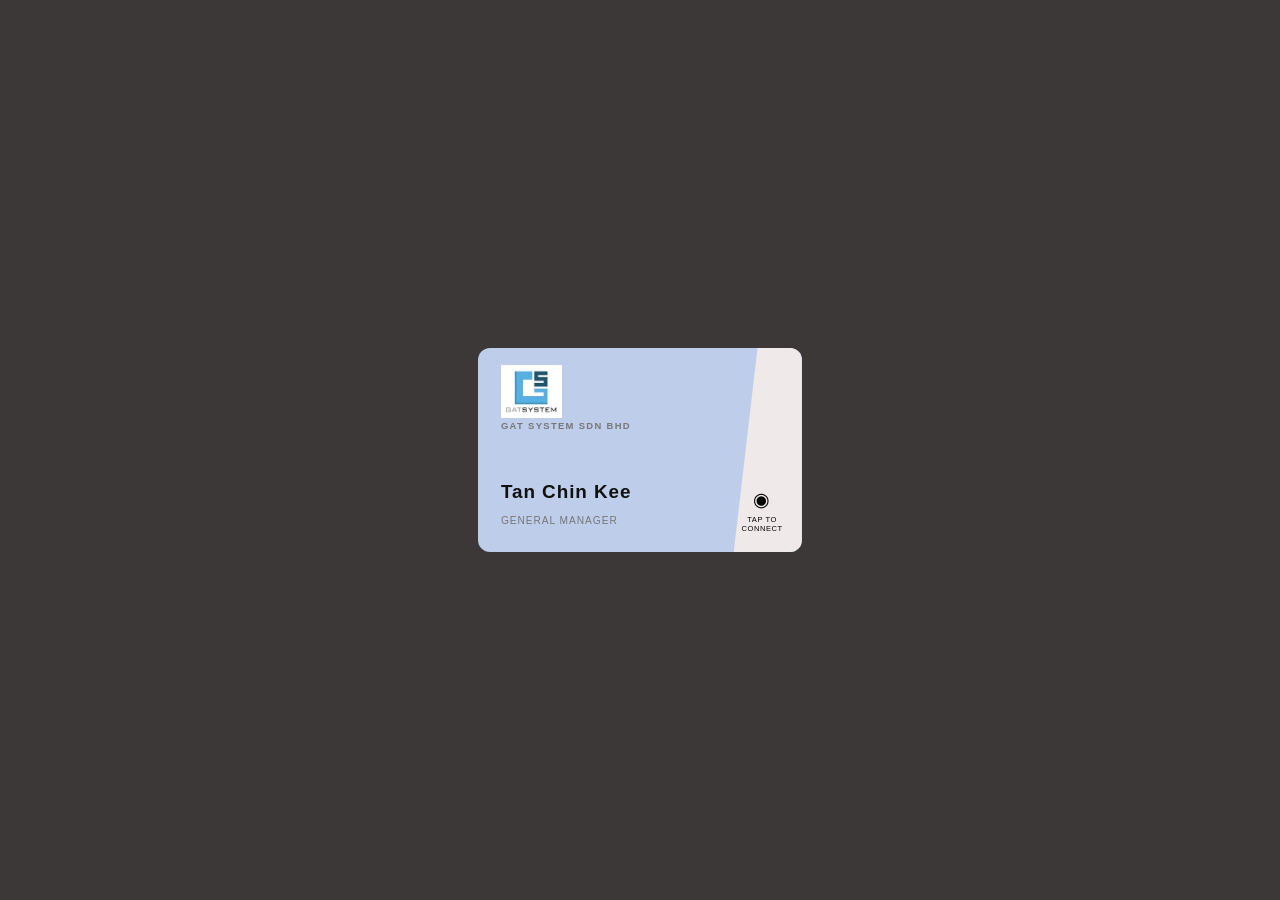
==== card.html @ e32d71bc "Add files via upload" ====
<!DOCTYPE html>
<html lang="en">

<head>

    <meta charset="UTF-8">

    <meta
        name="viewport"
        content="width=device-width, initial-scale=1.0"
    >

    <title>Physical Name Card</title>

    <style>

        * {
            box-sizing: border-box;
            margin: 0;
            padding: 0;
        }

        body {
            min-height: 100vh;

            display: flex;
            justify-content: center;
            align-items: center;

            background: #3d3838;

            font-family: Arial, sans-serif;
        }


        /* =================================
           PHYSICAL CARD
           85.6mm × 54mm
           ================================= */

        .card {
            width: 85.6mm;
            height: 54mm;

            position: relative;

            overflow: hidden;

            background: #bdcdea;

            color: #111111;

            border-radius: 3.2mm;
        }


        /* =================================
           DECORATIVE SIDE
           ================================= */

        .accent {
            position: absolute;

            top: 0;
            right: 0;

            width: 18mm;
            height: 100%;

            background: #f0e9e9;

            clip-path: polygon(
                35% 0,
                100% 0,
                100% 100%,
                0 100%
            );
        }


        /* =================================
           LOGO
           ================================= */

        .logo {
            position: absolute;

            top: 4.5mm;
            left: 6mm;

            width: 34mm;
            height: 14mm;

            object-fit: contain;

            object-position: left center;
        }


        /* =================================
           COMPANY
           ================================= */

        .company {
            position: absolute;

            left: 6mm;
            top: 19mm;

            max-width: 58mm;

            font-size: 2.5mm;

            font-weight: 600;

            letter-spacing: 0.35mm;

            text-transform: uppercase;

            color: #777777;
        }


        /* =================================
           NAME
           ================================= */

        .name {
            position: absolute;

            left: 6mm;
            bottom: 13mm;

            max-width: 65mm;

            font-size: 5mm;

            font-weight: 700;

            line-height: 1.1;

            letter-spacing: 0.25mm;

            color: #111111;
        }


        /* =================================
           POSITION
           ================================= */

        .position {
            position: absolute;

            left: 6mm;
            bottom: 7mm;

            max-width: 60mm;

            font-size: 2.7mm;

            font-weight: 400;

            letter-spacing: 0.25mm;

            text-transform: uppercase;

            color: #777777;
        }


        /* =================================
           NFC LABEL
           ================================= */

        .nfc-label {
            position: absolute;

            right: 4mm;
            bottom: 5mm;

            width: 13mm;

            text-align: center;

            color: rgb(4, 3, 3);

            font-size: 2mm;

            letter-spacing: 0.15mm;
        }


        .nfc-icon {
            display: block;

            font-size: 5mm;

            margin-bottom: 1mm;
        }


        /* =================================
           PRINT
           ================================= */

        @media print {

            body {
                background: white;
            }

            .card {
                box-shadow: none;
            }

        }

    </style>

</head>


<body>


    <div class="card">

        <!-- Decorative side -->
        <div class="accent"></div>


        <!-- Company logo -->
        <img
            src="gatsystem_logo.jpg"
            class="logo"
            alt="Company Logo"
        >


        <!-- Company -->
        <div
            class="company"
            id="company"
        ></div>


        <!-- Name -->
        <div
            class="name"
            id="name"
        ></div>


        <!-- Position -->
        <div
            class="position"
            id="position"
        ></div>


        <!-- NFC -->
        <div class="nfc-label">

            <span class="nfc-icon">◉</span>

            TAP TO CONNECT

        </div>

    </div>


    <script>

        async function loadUser() {

            const params =
                new URLSearchParams(
                    window.location.search
                );

            const userId =
                params.get("id");


            try {

                const response =
                    await fetch("users.json");


                const users =
                    await response.json();


                let user;


                if (userId) {

                    user =
                        users.find(
                            u => u.id === userId
                        );

                } else {

                    user =
                        users[0];

                }


                if (!user) {

                    document.querySelector(".card").innerHTML = `
                        <h2>User Not Found</h2>
                    `;

                    return;

                }


                document.getElementById("company")
                    .textContent =
                    user.company || "";


                document.getElementById("name")
                    .textContent =
                    user.name || "";


                document.getElementById("position")
                    .textContent =
                    user.position || "";

            }

            catch (error) {

                console.error(
                    "Error loading users.json:",
                    error
                );

            }

        }


        loadUser();

    </script>


</body>

</html>
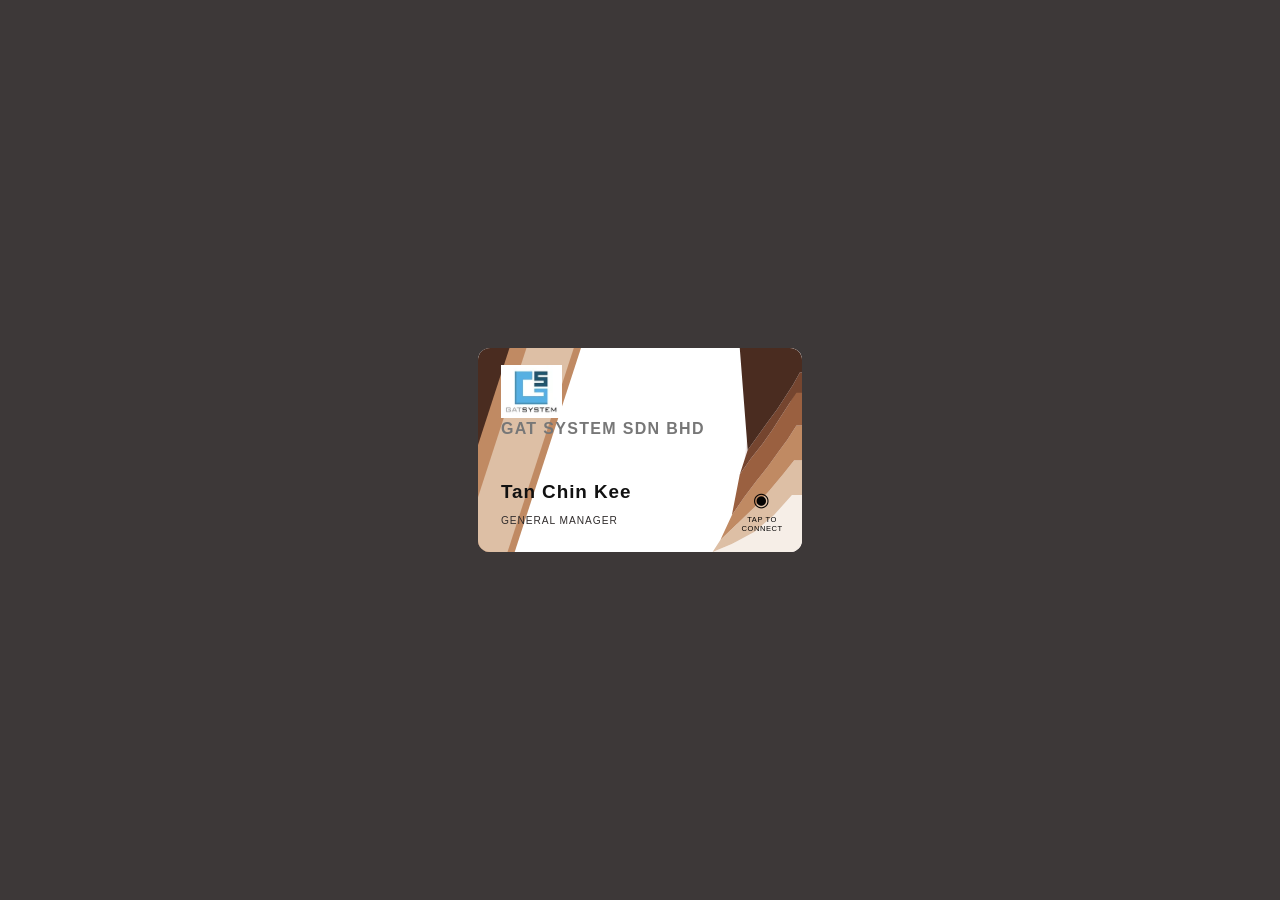
==== commit c45ad7eb: "Add files via upload" ====
--- a/card.html
+++ b/card.html
@@ -9,214 +9,8 @@
         name="viewport"
         content="width=device-width, initial-scale=1.0"
     >
-
+    <link id="card-style" rel="stylesheet" href="card.css">
     <title>Physical Name Card</title>
-
-    <style>
-
-        * {
-            box-sizing: border-box;
-            margin: 0;
-            padding: 0;
-        }
-
-        body {
-            min-height: 100vh;
-
-            display: flex;
-            justify-content: center;
-            align-items: center;
-
-            background: #3d3838;
-
-            font-family: Arial, sans-serif;
-        }
-
-
-        /* =================================
-           PHYSICAL CARD
-           85.6mm × 54mm
-           ================================= */
-
-        .card {
-            width: 85.6mm;
-            height: 54mm;
-
-            position: relative;
-
-            overflow: hidden;
-
-            background: #bdcdea;
-
-            color: #111111;
-
-            border-radius: 3.2mm;
-        }
-
-
-        /* =================================
-           DECORATIVE SIDE
-           ================================= */
-
-        .accent {
-            position: absolute;
-
-            top: 0;
-            right: 0;
-
-            width: 18mm;
-            height: 100%;
-
-            background: #f0e9e9;
-
-            clip-path: polygon(
-                35% 0,
-                100% 0,
-                100% 100%,
-                0 100%
-            );
-        }
-
-
-        /* =================================
-           LOGO
-           ================================= */
-
-        .logo {
-            position: absolute;
-
-            top: 4.5mm;
-            left: 6mm;
-
-            width: 34mm;
-            height: 14mm;
-
-            object-fit: contain;
-
-            object-position: left center;
-        }
-
-
-        /* =================================
-           COMPANY
-           ================================= */
-
-        .company {
-            position: absolute;
-
-            left: 6mm;
-            top: 19mm;
-
-            max-width: 58mm;
-
-            font-size: 2.5mm;
-
-            font-weight: 600;
-
-            letter-spacing: 0.35mm;
-
-            text-transform: uppercase;
-
-            color: #777777;
-        }
-
-
-        /* =================================
-           NAME
-           ================================= */
-
-        .name {
-            position: absolute;
-
-            left: 6mm;
-            bottom: 13mm;
-
-            max-width: 65mm;
-
-            font-size: 5mm;
-
-            font-weight: 700;
-
-            line-height: 1.1;
-
-            letter-spacing: 0.25mm;
-
-            color: #111111;
-        }
-
-
-        /* =================================
-           POSITION
-           ================================= */
-
-        .position {
-            position: absolute;
-
-            left: 6mm;
-            bottom: 7mm;
-
-            max-width: 60mm;
-
-            font-size: 2.7mm;
-
-            font-weight: 400;
-
-            letter-spacing: 0.25mm;
-
-            text-transform: uppercase;
-
-            color: #777777;
-        }
-
-
-        /* =================================
-           NFC LABEL
-           ================================= */
-
-        .nfc-label {
-            position: absolute;
-
-            right: 4mm;
-            bottom: 5mm;
-
-            width: 13mm;
-
-            text-align: center;
-
-            color: rgb(4, 3, 3);
-
-            font-size: 2mm;
-
-            letter-spacing: 0.15mm;
-        }
-
-
-        .nfc-icon {
-            display: block;
-
-            font-size: 5mm;
-
-            margin-bottom: 1mm;
-        }
-
-
-        /* =================================
-           PRINT
-           ================================= */
-
-        @media print {
-
-            body {
-                background: white;
-            }
-
-            .card {
-                box-shadow: none;
-            }
-
-        }
-
-    </style>
 
 </head>
 
@@ -268,6 +62,22 @@
 
         </div>
 
+        <div class="flow-1"></div>
+        <div class="flow-2"></div>
+        <div class="flow-3"></div>
+
+        <div class="right-shape">
+
+            <div class="right-blue-1"></div>
+            <div class="right-blue-2"></div>
+            <div class="right-blue-3"></div>
+            <div class="right-blue-4"></div>
+            <div class="right-blue-5"></div>
+            <div class="right-blue-6"></div>
+
+        </div>
+
+
     </div>
 
 
@@ -323,6 +133,35 @@
                 }
 
 
+                /* =================================
+                SELECT CARD DESIGN
+                ================================= */
+
+                const cardStyle =
+                    document.getElementById("card-style");
+
+
+                if (user.id === "001") {
+
+                    cardStyle.href = "card.css";
+
+                }
+                else if (user.id === "002") {
+
+                    cardStyle.href = "card2.css";
+
+                }
+                else if (user.id === "003") {
+
+                    cardStyle.href = "card3.css";
+
+                }
+
+
+                /* =================================
+                LOAD USER INFORMATION
+                ================================= */
+
                 document.getElementById("company")
                     .textContent =
                     user.company || "";
@@ -336,6 +175,7 @@
                 document.getElementById("position")
                     .textContent =
                     user.position || "";
+
 
             }
 
--- a/card.css
+++ b/card.css
@@ -0,0 +1,495 @@
+/* =================================
+   GEOMETRIC DESIGN
+   ================================= */
+
+.design {
+    position: absolute;
+    inset: 0;
+
+    pointer-events: none;
+
+    z-index: 1;
+}
+
+
+/* =================================
+   RIGHT GEOMETRIC FLOW
+   ================================= */
+
+.right-shape {
+    position: absolute;
+
+    right: -1mm;
+    top: 0;
+
+    width: 30mm;
+    height: 100%;
+}
+
+
+/* =================================
+   1. VERY LIGHT BROWN - BOTTOM
+   ================================= */
+
+.right-blue-1 {
+    position: absolute;
+    inset: 0;
+
+    background: #F6EEE7;
+
+    clip-path: polygon(
+        0% 100%,
+        100% 100%,
+        100% 72%,
+        88% 72%,
+        72% 82%,
+        55% 90%,
+        35% 96%,
+        18% 100%
+    );
+}
+
+
+/* =================================
+   2. LIGHT BROWN
+   ================================= */
+
+.right-blue-2 {
+    position: absolute;
+    inset: 0;
+
+    background: #DDBFA5;
+
+    clip-path: polygon(
+        18% 100%,
+        35% 96%,
+        55% 90%,
+        72% 82%,
+        88% 72%,
+        100% 72%,
+        100% 55%,
+        90% 55%,
+        80% 62%,
+        68% 70%,
+        55% 78%,
+        40% 86%,
+        25% 94%
+    );
+}
+
+
+/* =================================
+   3. MEDIUM BROWN
+   ================================= */
+
+.right-blue-3 {
+    position: absolute;
+    inset: 0;
+
+    background: #C08A63;
+
+    clip-path: polygon(
+        25% 94%,
+        40% 86%,
+        55% 78%,
+        68% 70%,
+        80% 62%,
+        90% 55%,
+        100% 55%,
+        100% 38%,
+        92% 38%,
+        84% 45%,
+        76% 51%,
+        67% 58%,
+        57% 65%,
+        46% 73%,
+        35% 82%
+    );
+}
+
+
+/* =================================
+   4. DEEP BROWN
+   ================================= */
+
+.right-blue-4 {
+    position: absolute;
+    inset: 0;
+
+    background: #9A6040;
+
+    clip-path: polygon(
+        35% 82%,
+        46% 73%,
+        57% 65%,
+        67% 58%,
+        76% 51%,
+        84% 45%,
+        92% 38%,
+        100% 38%,
+        100% 20%,
+        93% 20%,
+        86% 27%,
+        79% 33%,
+        71% 40%,
+        62% 47%,
+        52% 54%,
+        42% 62%
+    );
+}
+
+
+/* =================================
+   5. TRANSITION BROWN
+   ================================= */
+
+.right-blue-5 {
+    position: absolute;
+    inset: 0;
+
+    background: #75452F;
+
+    clip-path: polygon(
+        42% 62%,
+        52% 54%,
+        62% 47%,
+        71% 40%,
+        79% 33%,
+        86% 27%,
+        92% 22%,
+        100% 22%,
+        100% 12%,
+        95% 12%,
+        89% 18%,
+        82% 24%,
+        75% 30%,
+        67% 36%,
+        58% 43%,
+        49% 50%
+    );
+}
+
+
+/* =================================
+   6. DARK BROWN - TOP
+   ================================= */
+
+.right-blue-6 {
+    position: absolute;
+    inset: 0;
+
+    background: #4A2C20;
+
+    clip-path: polygon(
+        49% 50%,
+        58% 43%,
+        67% 36%,
+        75% 30%,
+        82% 24%,
+        89% 18%,
+        95% 12%,
+        100% 12%,
+        100% 0%,
+        42% 0%
+    );
+}
+
+
+/* =================================
+   ANGULAR BOTTOM FLOW
+   ================================= */
+
+.bottom-flow {
+    position: absolute;
+
+    right: 0;
+    bottom: 0;
+
+    width: 29mm;
+    height: 18mm;
+
+    background: #F6EEE7;
+
+    clip-path: polygon(
+        100% 100%,
+        0% 100%,
+        45% 55%,
+        72% 20%,
+        100% 0%
+    );
+}
+
+
+/* =================================
+   GENERAL
+   ================================= */
+
+* {
+    box-sizing: border-box;
+    margin: 0;
+    padding: 0;
+}
+
+body {
+    min-height: 100vh;
+
+    display: flex;
+    justify-content: center;
+    align-items: center;
+
+    background: #3d3838;
+
+    font-family: Arial, sans-serif;
+}
+
+
+/* =================================
+   PHYSICAL CARD
+   85.6mm × 54mm
+   ================================= */
+
+.card {
+    width: 85.6mm;
+    height: 54mm;
+
+    position: relative;
+
+    overflow: hidden;
+
+    background: white;
+
+    color: #111111;
+
+    border-radius: 3.2mm;
+
+    z-index: -5;
+}
+
+
+/* =================================
+   DECORATIVE SIDE
+   ================================= */
+
+.accent {
+    position: absolute;
+
+    top: 0;
+    right: 0;
+
+    width: 18mm;
+    height: 100%;
+
+    background: #f0e9e9;
+
+    clip-path: polygon(
+        35% 0,
+        100% 0,
+        100% 100%,
+        0 100%
+    );
+}
+
+
+/* =================================
+   LOGO
+   ================================= */
+
+.logo {
+    position: absolute;
+
+    top: 4.5mm;
+    left: 6mm;
+
+    width: 34mm;
+    height: 14mm;
+
+    object-fit: contain;
+
+    object-position: left center;
+}
+
+
+/* =================================
+   COMPANY
+   ================================= */
+
+.company {
+    position: absolute;
+
+    left: 6mm;
+    top: 19mm;
+
+    max-width: 58mm;
+
+    font-size: 2.5mm;
+
+    font-weight: 600;
+
+    letter-spacing: 0.35mm;
+
+    text-transform: uppercase;
+
+    color: #777777;
+
+    font-size: medium;
+}
+
+
+/* =================================
+   NAME
+   ================================= */
+
+.name {
+    position: absolute;
+
+    left: 6mm;
+    bottom: 13mm;
+
+    max-width: 65mm;
+
+    font-size: 5mm;
+
+    font-weight: 700;
+
+    line-height: 1.1;
+
+    letter-spacing: 0.25mm;
+
+    color: #111111;
+}
+
+
+/* =================================
+   POSITION
+   ================================= */
+
+.position {
+    position: absolute;
+
+    left: 6mm;
+    bottom: 7mm;
+
+    max-width: 60mm;
+
+    font-size: 2.7mm;
+
+    font-weight: 400;
+
+    letter-spacing: 0.25mm;
+
+    text-transform: uppercase;
+
+    color: #312d2d;
+}
+
+
+/* =================================
+   NFC LABEL
+   ================================= */
+
+.nfc-label {
+    position: absolute;
+
+    right: 4mm;
+    bottom: 5mm;
+
+    width: 13mm;
+
+    text-align: center;
+
+    color: rgb(4, 3, 3);
+
+    font-size: 2mm;
+
+    letter-spacing: 0.15mm;
+}
+
+
+.nfc-icon {
+    display: block;
+
+    font-size: 5mm;
+
+    margin-bottom: 1mm;
+}
+
+
+/* =================================
+   OLD FLOW
+   ================================= */
+
+.flow-1 {
+    position: absolute;
+
+    left: -8mm;
+    top: -6mm;
+
+    width: 25mm;
+    height: 70mm;
+
+    background: #4A2C20;
+
+    transform: rotate(18deg);
+
+    z-index: -3;
+}
+
+
+.flow-2 {
+    position: absolute;
+
+    left: 0mm;
+    top: -8mm;
+
+    width: 18mm;
+    height: 70mm;
+
+    background: #C08A63;
+
+    transform: rotate(18deg);
+
+    z-index: -2;
+}
+
+
+.flow-3 {
+    position: absolute;
+
+    left: 5mm;
+    top: -10mm;
+
+    width: 12mm;
+    height: 70mm;
+
+    background: #DDBFA5;
+
+    transform: rotate(18deg);
+
+    z-index: -1;
+}
+
+
+/* =================================
+   PRINT
+   ================================= */
+
+@media print {
+
+    body {
+        background: white;
+    }
+
+    .card {
+        box-shadow: none;
+    }
+
+}
+
+
+.logo,
+.company,
+.name,
+.position,
+.nfc-label {
+    z-index: 10;
+}
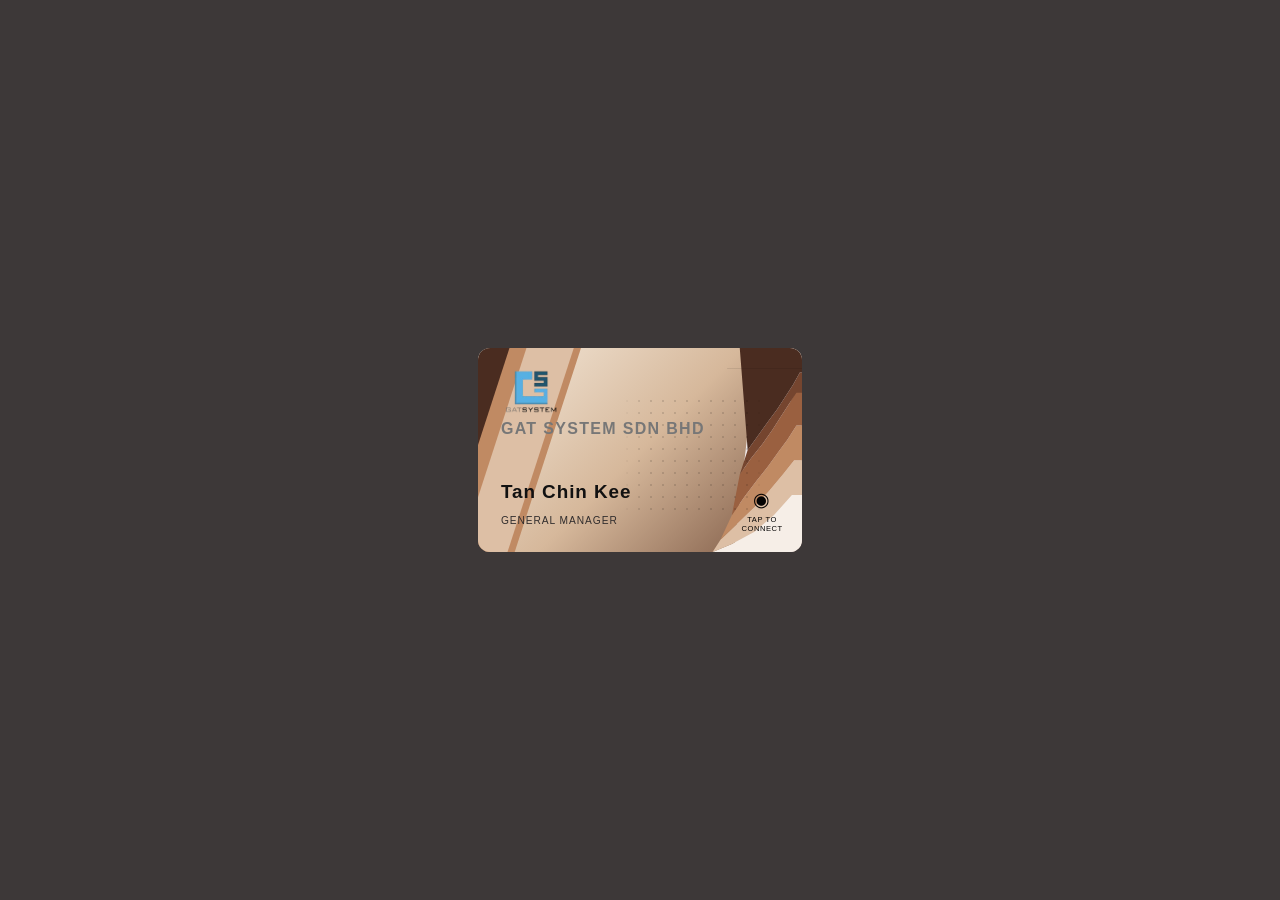
==== commit 0813581e: "Add files via upload" ====
--- a/card.html
+++ b/card.html
@@ -12,6 +12,116 @@
     <link id="card-style" rel="stylesheet" href="card.css">
     <title>Physical Name Card</title>
 
+    <style>
+.middle-decoration {
+    position: absolute;
+    inset: 0;
+    pointer-events: none;
+    z-index: 1;
+}
+
+
+/* =========================
+   DOT PATTERN
+   ========================= */
+
+.dot-pattern {
+    position: absolute;
+
+    left: 44%;
+    top: 23%;
+
+    width: 145px;
+    height: 120px;
+
+    background-image: radial-gradient(
+        rgba(0, 0, 0, 0.22) 1.2px,
+        transparent 1.2px
+    );
+
+    background-size: 12px 12px;
+
+    opacity: 0.55;
+
+    mask-image: linear-gradient(
+        to right,
+        transparent,
+        black 15%,
+        black 85%,
+        transparent
+    );
+}
+
+
+/* =========================
+   OUTLINE POLYGON
+   ========================= */
+
+.outline-polygon {
+    position: absolute;
+
+    left: 39%;
+    top: 10%;
+
+    width: 350px;
+    height: 280px;
+
+    border: 1px solid rgba(0, 0, 0, 0.13);
+
+    clip-path: polygon(
+        35% 0%,
+        100% 0%,
+        72% 50%,
+        100% 100%,
+        25% 100%,
+        55% 50%
+    );
+
+    opacity: 0.9;
+}
+
+
+/* =========================
+   FLOWING LINES
+   ========================= */
+
+.middle-lines {
+    position: absolute;
+
+    left: 42%;
+    top: 0;
+
+    width: 280px;
+    height: 100%;
+}
+
+.middle-lines span {
+    height: 1px;
+
+    background: rgba(0, 0, 0, 0.16);
+
+    transform: rotate(-28deg);
+}
+
+.middle-lines span:nth-child(1) {
+    top: 42%;
+    left: 0;
+    width: 220px;
+}
+
+.middle-lines span:nth-child(2) {
+    top: 50%;
+    left: 25px;
+    width: 250px;
+}
+
+.middle-lines span:nth-child(3) {
+    top: 58%;
+    left: 55px;
+    width: 190px;
+}
+    </style>
+
 </head>
 
 
@@ -77,6 +187,19 @@
 
         </div>
 
+        <div class="middle-decoration">
+
+            <div class="dot-pattern"></div>
+
+            <div class="outline-polygon"></div>
+
+            <div class="middle-lines">
+                <span></span>
+                <span></span>
+                <span></span>
+            </div>
+
+        </div>
 
     </div>
 
--- a/card.css
+++ b/card.css
@@ -492,4 +492,13 @@
 .position,
 .nfc-label {
     z-index: 10;
+}
+
+.card {
+    background: linear-gradient(
+        135deg,
+        #f5eadc 0%,
+        #d6b89b 50%,
+        #76513d 100%
+    );
 }
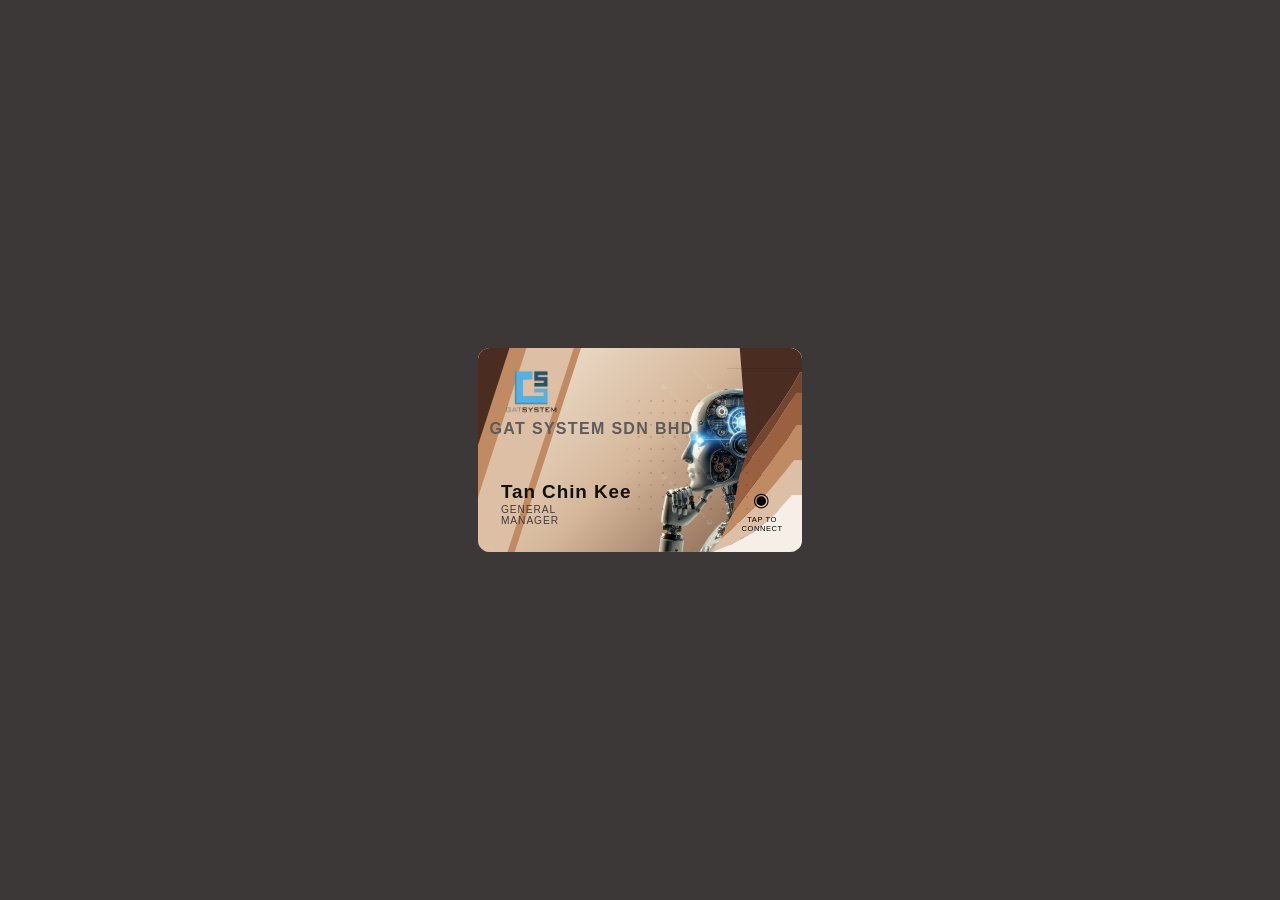
==== commit fe501ae5: "Add files via upload" ====
--- a/card.html
+++ b/card.html
@@ -176,6 +176,12 @@
         <div class="flow-2"></div>
         <div class="flow-3"></div>
 
+        <img
+            src="image copy.png"
+            alt="Profile Photo"
+            class="card-photo"
+        >
+
         <div class="right-shape">
 
             <div class="right-blue-1"></div>
--- a/card.css
+++ b/card.css
@@ -316,7 +316,7 @@
 .company {
     position: absolute;
 
-    left: 6mm;
+    left: 3mm;
     top: 19mm;
 
     max-width: 58mm;
@@ -329,7 +329,7 @@
 
     text-transform: uppercase;
 
-    color: #777777;
+    color: #5d5a5a;
 
     font-size: medium;
 }
@@ -379,7 +379,13 @@
 
     text-transform: uppercase;
 
-    color: #312d2d;
+    color: #423a3a;
+
+    width: 100px;
+    
+    white-space: normal;
+    overflow-wrap: break-word;
+    word-wrap: break-word;
 }
 
 
@@ -501,4 +507,31 @@
         #d6b89b 50%,
         #76513d 100%
     );
+}
+
+.card-photo {
+    position: absolute;
+
+    right: 0;
+    bottom: 0;
+
+    width: 45%;
+    height: 92%;
+
+    object-fit: cover;
+    object-position: center top;
+
+    z-index: 0;
+
+    transform: scaleX(-1);
+
+    clip-path: polygon(
+        28% 0%,
+        100% 0%,
+        100% 100%,
+        0% 100%,
+        18% 72%,
+        35% 48%,
+        22% 20%
+    );
 }
